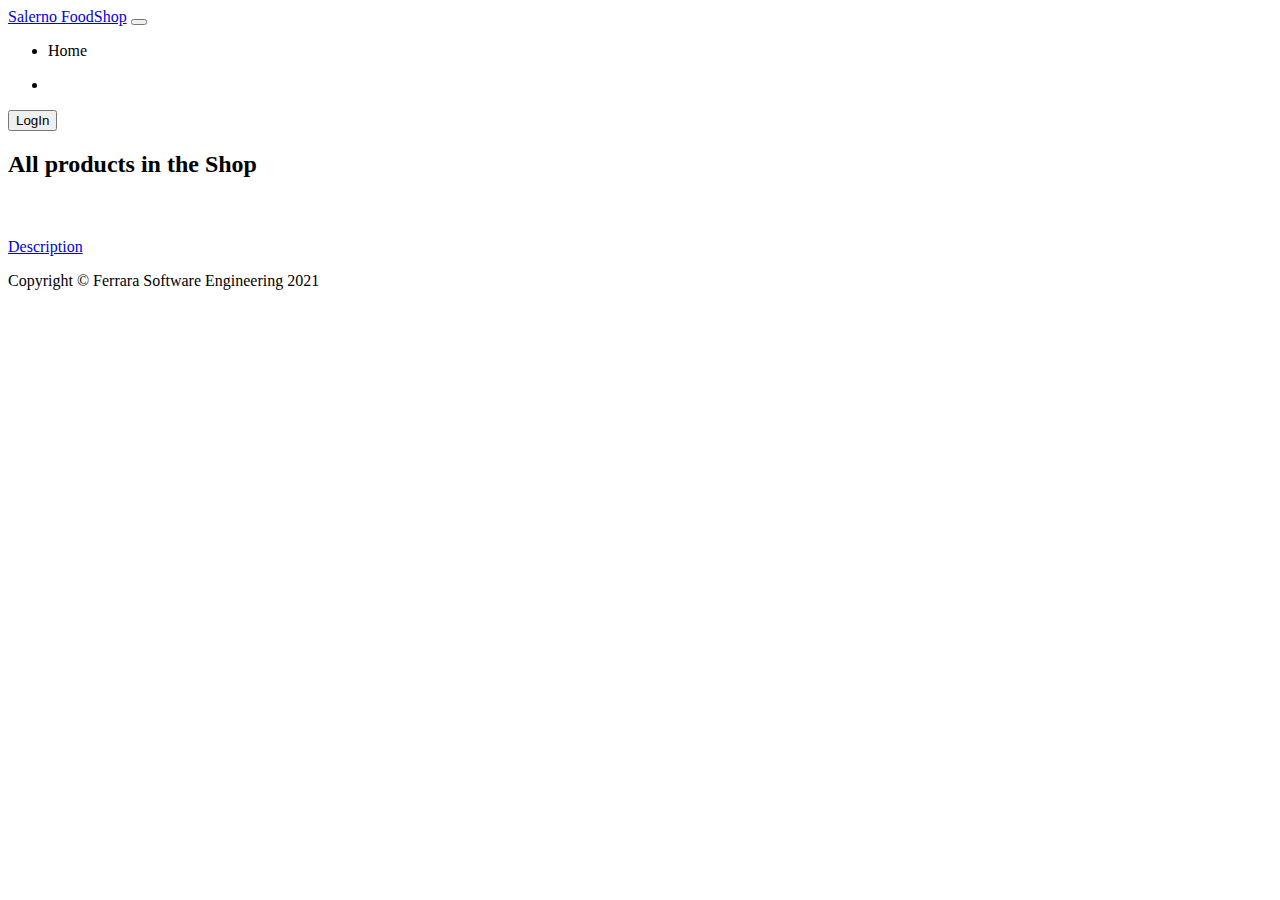
==== src/main/resources/templates/allItems.html @ 66a0669e "add source code" ====
<!DOCTYPE HTML>
<html lang="en" xmlns:th="http://www.thymeleaf.org">
	
	<head>
	    <meta charset="UTF-8"/>
	    <title></title>
		    
		<link th:href="@{/styles/css/homepage.css}" rel="stylesheet" />
		
	</head>
	
	 <body>
        
        <!-- NAV BAR -->
		<nav class="navbar navbar-expand-lg navbar-light bg-light">
            <div class="container px-4 px-lg-5">
                <a class="navbar-brand" href="#!">Salerno FoodShop</a>
                <button class="navbar-toggler" type="button" data-bs-toggle="collapse" data-bs-target="#navbarSupportedContent" aria-controls="navbarSupportedContent" aria-expanded="false" aria-label="Toggle navigation"><span class="navbar-toggler-icon"></span></button>
                <div class="collapse navbar-collapse" id="navbarSupportedContent">
                    <ul class="navbar-nav me-auto mb-2 mb-lg-0 ms-lg-4">
                        <li class="nav-item">
                        <a class="nav-link active" aria-current="page"  th:href="@{/}">Home</a></li>
                       
                    </ul>
                    <ul th:each="fs : ${foodstuffs}" class="navbar-nav me-auto mb-2 mb-lg-0 ms-lg-4">
                        <li class="nav-item">
                        	<a class="nav-link active" th:text="${fs.toString()}" aria-current="page"  th:href="@{'/items/'+${fs.toString().toLowerCase()}}">
                        		
                        	</a>
                        </li>
                       
                    </ul>
                    <!-- <form class="d-flex">
                        <button class="btn btn-outline-dark" type="submit">
                            <i class="bi-cart-fill me-1"></i>
                            Cart
                            <span class="badge bg-dark text-white ms-1 rounded-pill">0</span>
                        </button>
                    </form> -->
                    <form class="d-flex" th:action="@{/login}">
                        <button class="btn btn-outline-dark" type="submit">
                            <i class="bi-cart-fill me-1"></i>
                            LogIn
                            <span class="badge bg-dark text-white ms-1 rounded-pill"></span>
                        </button>
                    </form>
                </div>
            </div>
        </nav>
        <!-- END NAV BAR -->
        
        <!-- <!-- Product section-->
        <section class="py-1">
            <div class="container px-4 px-lg-5 my-5">
                <div class="row gx-4 gx-lg-5 align-items-center">
                    
                    <!-- <div >
                        <div class="small mb-1">SKU: BST-498</div>
                        <h1 th:text="'Product '${infoPage}" class="display-5 fw-bolder">Shop item template</h1>
                        <div class="fs-5 mb-5">
                            <span class="text-decoration-line-through">$45.00</span>
                            <span>$40.00</span>
                        </div>
                        
                    </div> -->
                </div>
            </div>
        </section> 
        
        <!-- ITEMS SECTION -->
        <section class="py-5 bg-light">
            <div class="container px-4 px-lg-5 mt-5">
                <h2 class="fw-bolder mb-4">All products in the Shop</h2>
                <div class="row gx-4 gx-lg-5 row-cols-2 row-cols-md-3 row-cols-xl-4 justify-content-center">
                    
                    <!-- PRODUCT SECTION -->
                   
                    <div th:each="item: ${products}" class="col mb-5">
                        <div class="card h-100">                                                
                                                 
                            <!-- Product image--> 
                            <img class="card-img-top" th:src="@{'/images/'+${item.getFoodstuff()}+'Folder/'+${item.getPathImage()}}" />
                            <!-- Product details-->
                            <div class="card-body p-4">
                                <div class="text-center">
                                    <!-- Product name-->
                                    <h5 th:text= "${item.getName()}" class="fw-bolder"></h5>
                                    <!-- Product price-->
                                    <div th:text= "'€'+${item.getPrice()}"></div> 
                                </div>
                            </div>
                            <!-- Product actions-->
                            <div class="card-footer p-4 pt-0 border-top-0 bg-transparent">
                                <div class="text-center"><a class="btn btn-outline-dark mt-auto" href="#">Description</a></div>
                            </div>
                        </div>
                    </div>
                    
                   
                    
                    <!-- END PRODUCT SECTION -->
                    
                </div>
            </div>
        </section>
        
        <!-- END ITEMS SECTION -->

		<!-- FOOTER-->
        <footer class="py-5 bg-dark">
            <div class="container"><p class="m-0 text-center text-white">Copyright &copy; Ferrara Software Engineering 2021</p></div>
        </footer>        

    </body>
	
	
	

</html>
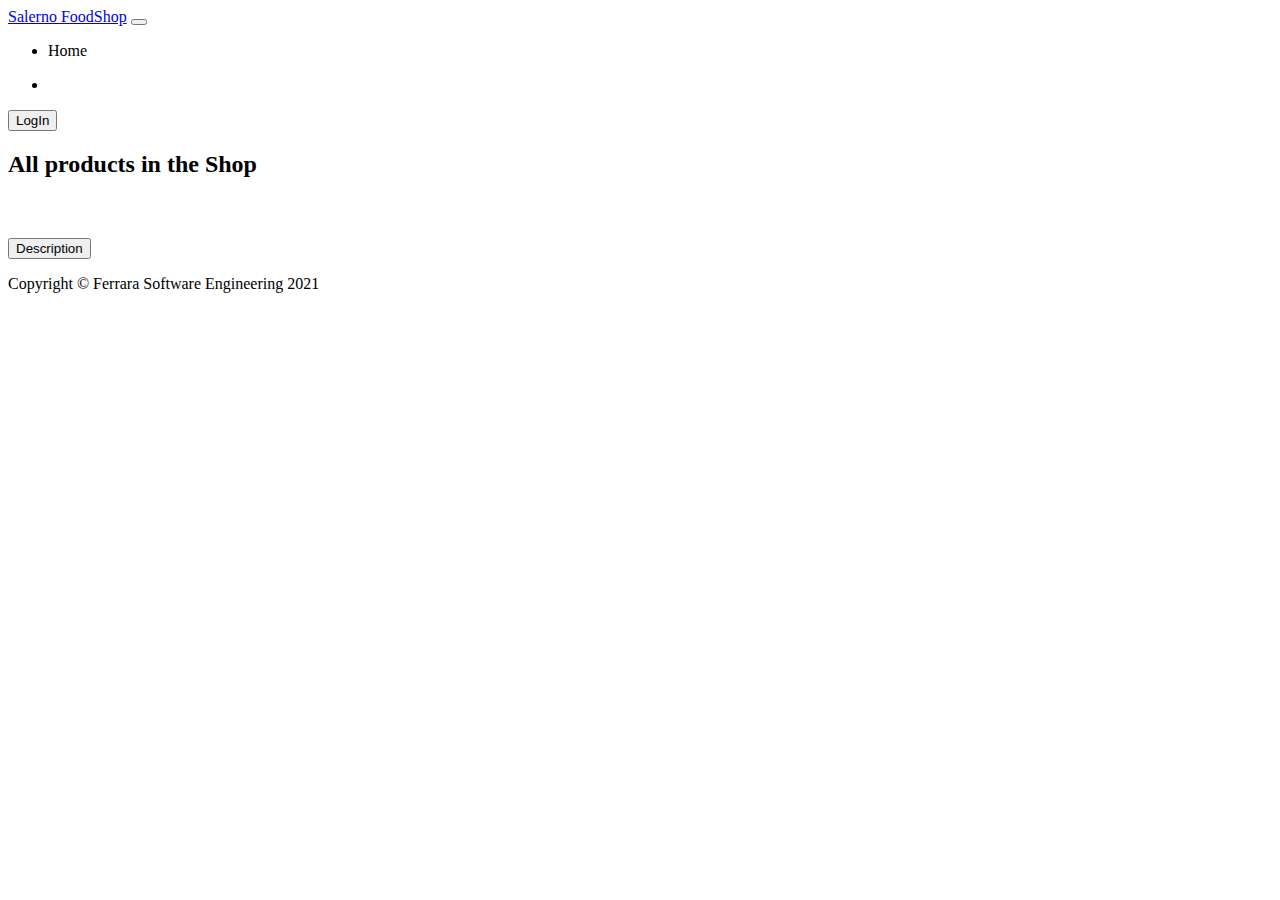
==== commit d2b818c1: "customer functionalities added" ====
--- a/src/main/resources/templates/allItems.html
+++ b/src/main/resources/templates/allItems.html
@@ -6,6 +6,7 @@
 	    <title></title>
 		    
 		<link th:href="@{/styles/css/homepage.css}" rel="stylesheet" />
+		<script type="text/javascript" th:src="@{/js/alertItemsFile.js}"></script>
 		
 	</head>
 	
@@ -91,7 +92,12 @@
                             </div>
                             <!-- Product actions-->
                             <div class="card-footer p-4 pt-0 border-top-0 bg-transparent">
-                                <div class="text-center"><a class="btn btn-outline-dark mt-auto" href="#">Description</a></div>
+                                <div class="text-center">
+                                	<button class="btn btn-outline-dark mt-auto" id="show1"
+		                            	th:onclick="showAlert()">	
+		                                		Description
+	                                	</button>
+                                </div>
                             </div>
                         </div>
                     </div>
